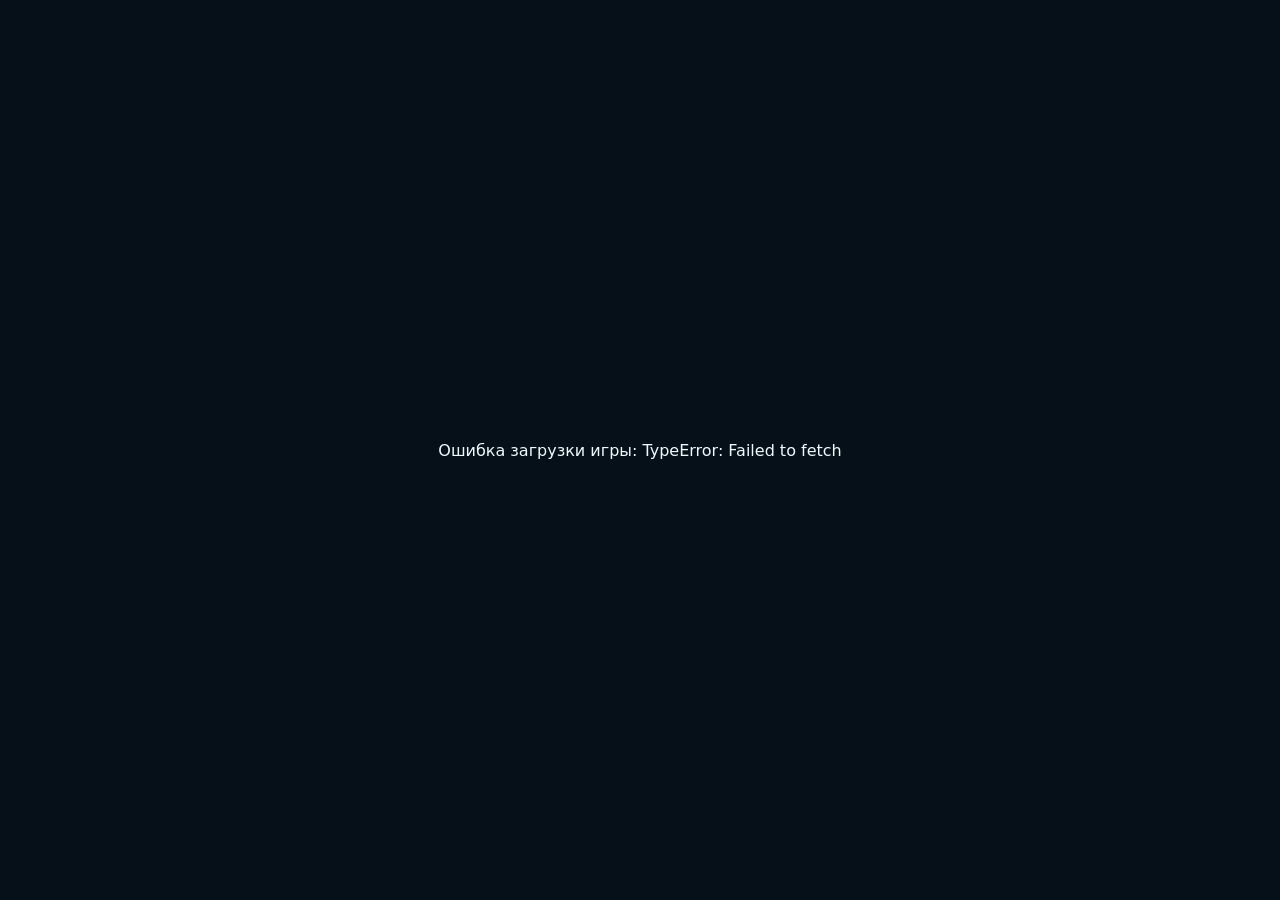
==== office-shift-3d.html @ 066149e3 "Add root OFFICE SHIFT 3D launcher" ====
<!doctype html><html lang="ru"><head><meta charset="utf-8"><meta name="viewport" content="width=device-width,initial-scale=1"><title>OFFICE SHIFT 3D</title><style>html,body{margin:0;background:#061019;color:#eef9ff;font:16px system-ui;height:100%}body{display:grid;place-items:center}.msg{opacity:.8}</style></head><body><div class="msg">Загрузка OFFICE SHIFT 3D…</div><script>(async()=>{try{const r=await fetch('https://tzjflwayarzcrwtvcyqo.supabase.co/functions/v1/office-shift-3d-final?v=4',{cache:'no-store'});const b=await r.arrayBuffer();const h=new TextDecoder('utf-8').decode(b);document.open();document.write(h);document.close()}catch(e){document.body.innerHTML='<div style="padding:30px">Ошибка загрузки игры: '+String(e)+'</div>'}})();</script></body></html>
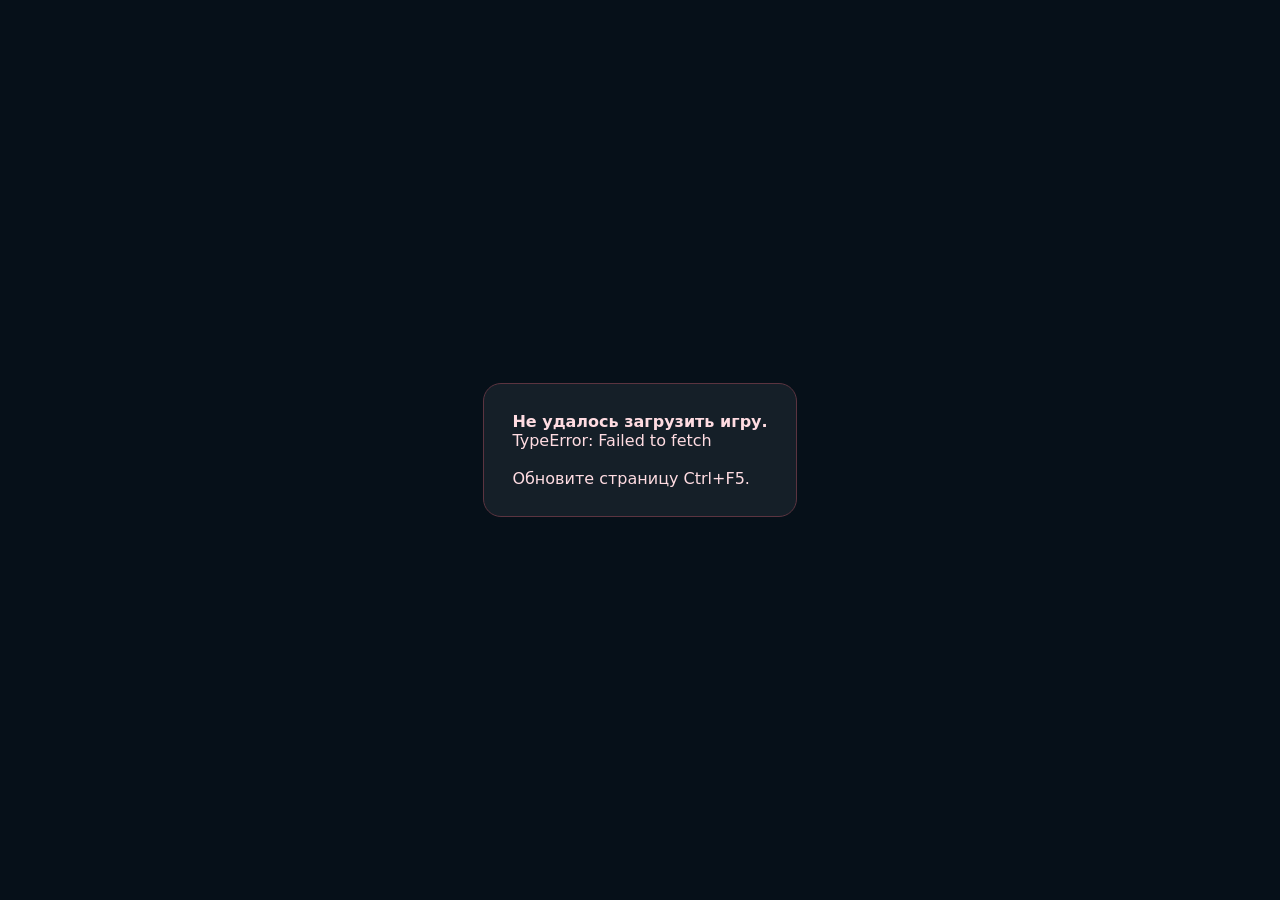
==== commit 4ae2a9ec: "Fix OFFICE SHIFT script execution on GitHub Pages" ====
--- a/office-shift-3d.html
+++ b/office-shift-3d.html
@@ -1 +1 @@
-<!doctype html><html lang="ru"><head><meta charset="utf-8"><meta name="viewport" content="width=device-width,initial-scale=1"><title>OFFICE SHIFT 3D</title><style>html,body{margin:0;background:#061019;color:#eef9ff;font:16px system-ui;height:100%}body{display:grid;place-items:center}.msg{opacity:.8}</style></head><body><div class="msg">Загрузка OFFICE SHIFT 3D…</div><script>(async()=>{try{const r=await fetch('https://tzjflwayarzcrwtvcyqo.supabase.co/functions/v1/office-shift-3d-final?v=4',{cache:'no-store'});const b=await r.arrayBuffer();const h=new TextDecoder('utf-8').decode(b);document.open();document.write(h);document.close()}catch(e){document.body.innerHTML='<div style="padding:30px">Ошибка загрузки игры: '+String(e)+'</div>'}})();</script></body></html>+<!doctype html><html lang="ru"><head><meta charset="utf-8"><meta name="viewport" content="width=device-width,initial-scale=1"><title>OFFICE SHIFT 3D</title><style>html,body{margin:0;background:#061019;color:#eef9ff;font:16px system-ui;height:100%}body{display:grid;place-items:center}.msg{opacity:.8}.err{max-width:760px;padding:28px;background:#151f28;border:1px solid #5b3440;border-radius:18px;color:#ffdce2}</style></head><body><div class="msg">Загрузка OFFICE SHIFT 3D…</div><script>(async()=>{try{const r=await fetch('https://tzjflwayarzcrwtvcyqo.supabase.co/functions/v1/office-shift-3d-final?v=5',{cache:'no-store'});if(!r.ok)throw new Error('HTTP '+r.status);const b=await r.arrayBuffer();const h=new TextDecoder('utf-8').decode(b);const d=new DOMParser().parseFromString(h,'text/html');const scripts=[...d.querySelectorAll('script')].map(s=>({type:s.type,src:s.src,text:s.textContent,attrs:[...s.attributes].map(a=>[a.name,a.value])}));d.querySelectorAll('script').forEach(s=>s.remove());document.documentElement.lang=d.documentElement.lang||'ru';document.head.replaceChildren(...[...d.head.childNodes].map(n=>document.importNode(n,true)));document.body.replaceChildren(...[...d.body.childNodes].map(n=>document.importNode(n,true)));for(const x of scripts){const s=document.createElement('script');for(const [k,v] of x.attrs)s.setAttribute(k,v);if(x.src)s.src=x.src;else s.textContent=x.text;document.body.appendChild(s)} }catch(e){document.body.innerHTML='<div class="err"><b>Не удалось загрузить игру.</b><br>'+String(e)+'<br><br>Обновите страницу Ctrl+F5.</div>'}})();</script></body></html>
